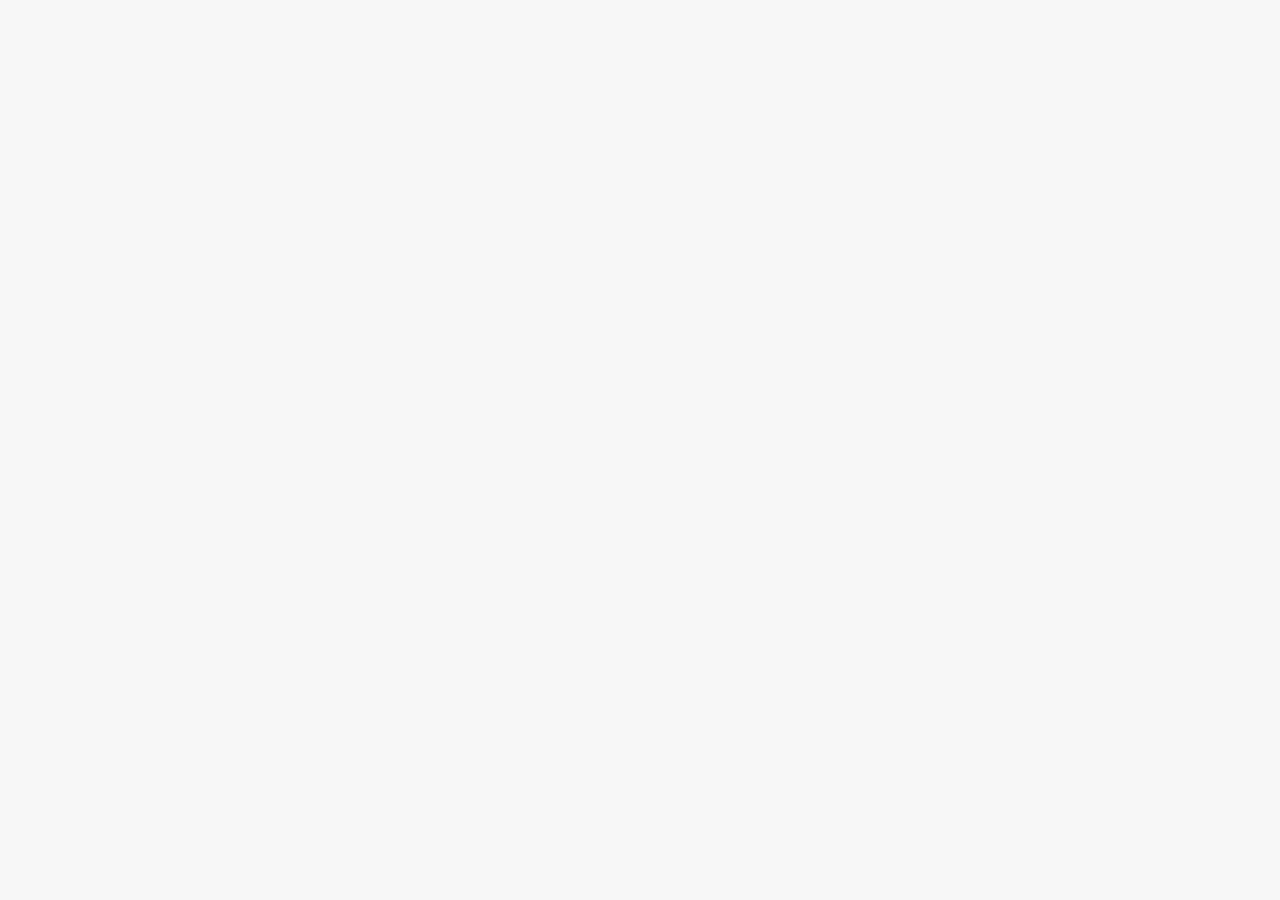
==== 16-Asynchronous/starter/index.html @ cd9d32cc "Here I am starting after my final exam with js refresher" ====
<!DOCTYPE html>
<html lang="en">
  <head>
    <meta charset="UTF-8" />
    <meta name="viewport" content="width=device-width, initial-scale=1.0" />
    <meta http-equiv="X-UA-Compatible" content="ie=edge" />
    <link rel="stylesheet" href="style.css" />
    <script defer src="script.js"></script>
    <title>Asynchronous JavaScript</title>
  </head>
  <body>
    <main class="container">
      <div class="countries">
        <!--
        <article class="country">
          <img class="country__img" src="" />
          <div class="country__data">
            <h3 class="country__name">COUNTRY</h3>
            <h4 class="country__region">REGION</h4>
            <p class="country__row"><span>👫</span>POP people</p>
            <p class="country__row"><span>🗣️</span>LANG</p>
            <p class="country__row"><span>💰</span>CUR</p>
          </div>
        </article>
        -->
      </div>
      <!-- <button class="btn-country">Where am I?</button> -->
      <div class="images"></div>
    </main>
  </body>
</html>
---- 16-Asynchronous/starter/style.css ----
* {
  margin: 0;
  padding: 0;
  box-sizing: inherit;
}

html {
  font-size: 62.5%;
  box-sizing: border-box;
}

body {
  font-family: system-ui;
  color: #555;
  background-color: #f7f7f7;
  min-height: 100vh;

  display: flex;
  align-items: center;
  justify-content: center;
}

.container {
  display: flex;
  flex-flow: column;
  align-items: center;
}

.countries {
  /* margin-bottom: 8rem; */
  display: flex;

  font-size: 2rem;
  opacity: 0;
  transition: opacity 1s;
}

.country {
  background-color: #fff;
  box-shadow: 0 2rem 5rem 1rem rgba(0, 0, 0, 0.1);
  font-size: 1.8rem;
  width: 30rem;
  border-radius: 0.7rem;
  margin: 0 3rem;
  /* overflow: hidden; */
}

.neighbour::before {
  content: 'Neighbour country';
  width: 100%;
  position: absolute;
  top: -4rem;

  text-align: center;
  font-size: 1.8rem;
  font-weight: 600;
  text-transform: uppercase;
  color: #888;
}

.neighbour {
  transform: scale(0.8) translateY(1rem);
  margin-left: 0;
}

.country__img {
  width: 30rem;
  height: 17rem;
  object-fit: cover;
  background-color: #eee;
  border-top-left-radius: 0.7rem;
  border-top-right-radius: 0.7rem;
}

.country__data {
  padding: 2.5rem 3.75rem 3rem 3.75rem;
}

.country__name {
  font-size: 2.7rem;
  margin-bottom: 0.7rem;
}

.country__region {
  font-size: 1.4rem;
  margin-bottom: 2.5rem;
  text-transform: uppercase;
  color: #888;
}

.country__row:not(:last-child) {
  margin-bottom: 1rem;
}

.country__row span {
  display: inline-block;
  margin-right: 2rem;
  font-size: 2.4rem;
}

.btn-country {
  border: none;
  font-size: 2rem;
  padding: 2rem 5rem;
  border-radius: 0.7rem;
  color: white;
  background-color: orangered;
  cursor: pointer;
}

.images {
  display: flex;
}

.images img {
  display: block;
  width: 80rem;
  margin: 4rem;
}

.images img.parallel {
  width: 40rem;
  margin: 2rem;
  border: 3rem solid white;
  box-shadow: 0 2rem 5rem 1rem rgba(0, 0, 0, 0.1);
}
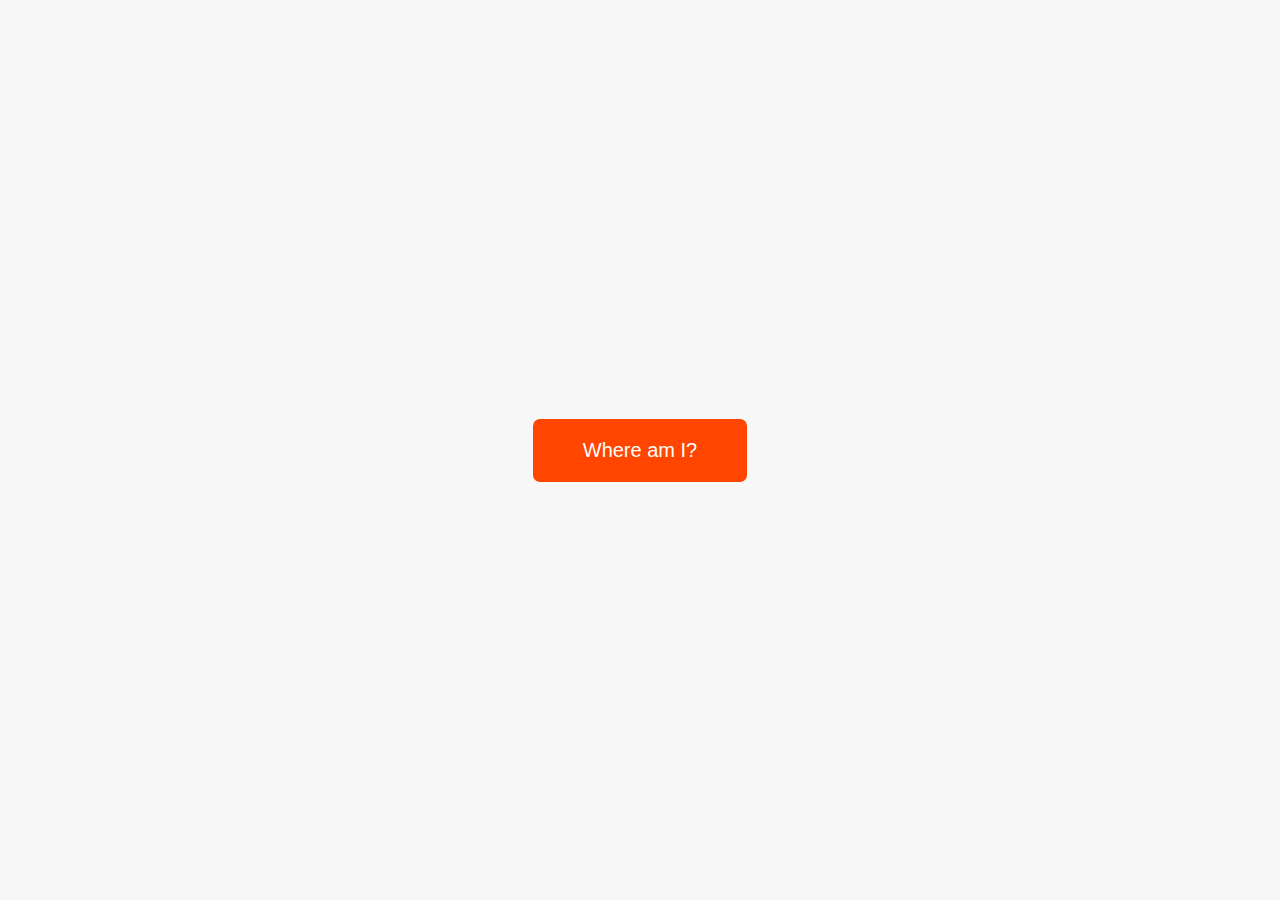
==== commit 2df33690: "commit for async await" ====
--- a/16-Asynchronous/starter/index.html
+++ b/16-Asynchronous/starter/index.html
@@ -24,7 +24,7 @@
         </article>
         -->
       </div>
-      <!-- <button class="btn-country">Where am I?</button> -->
+      <button class="btn-country">Where am I?</button>
       <div class="images"></div>
     </main>
   </body>
